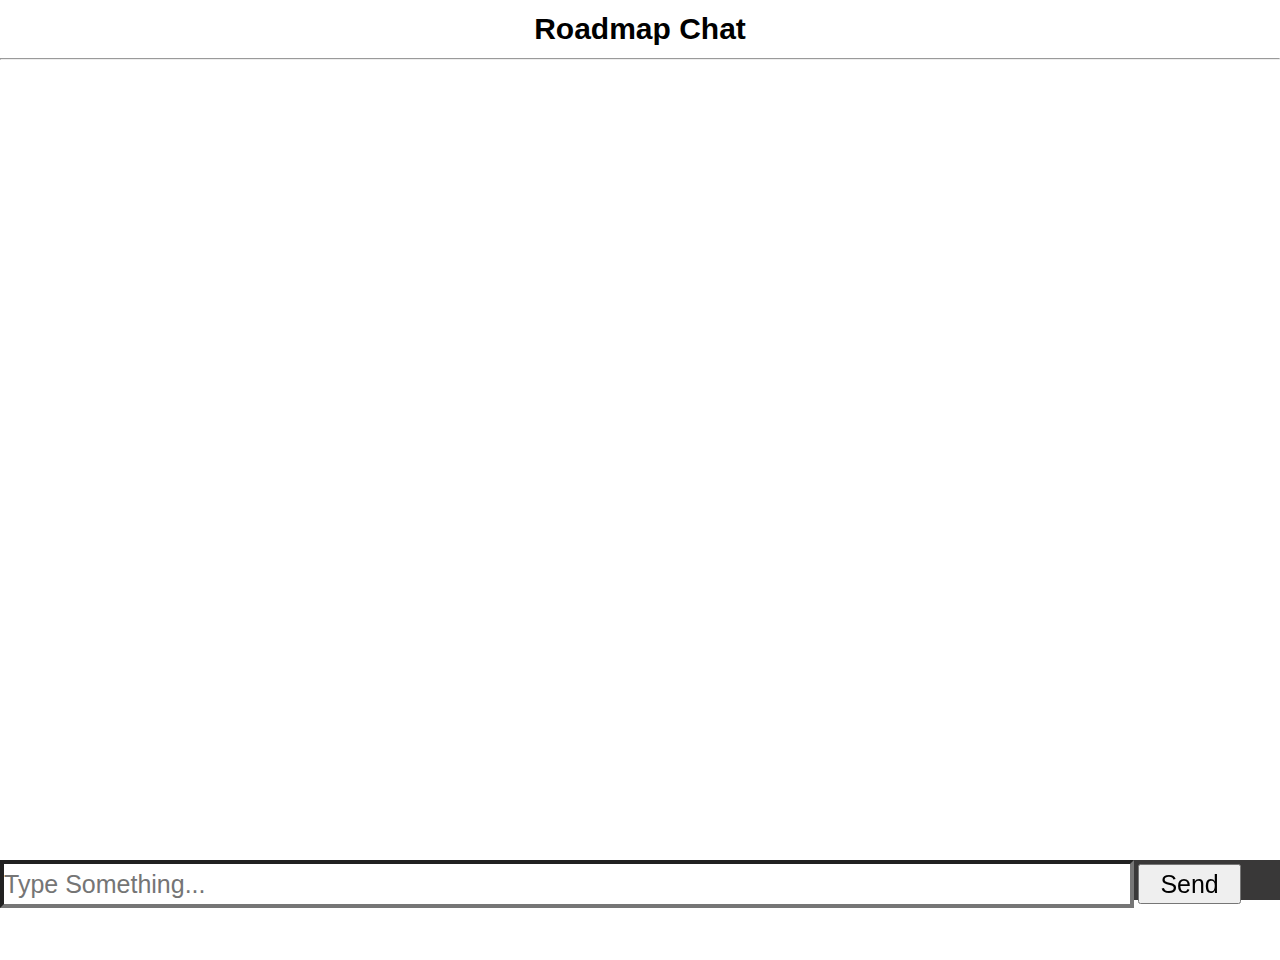
==== index.html @ 2d673031 "initial commit" ====
<!DOCTYPE html>
<html lang="en">
<head>
    <meta charset="UTF-8">
    <meta http-equiv="X-UA-Compatible" content="IE=edge">
    <meta name="viewport" content="width=device-width, initial-scale=1.0">
    <title>Redirecting...</title>
</head>
<body>
    <p>Redirecting...</p>
    <script src="./js/check-credentials.js"></script>
    <script>
        window.location.pathname = "./chat.html";
    </script>
</body>
</html>
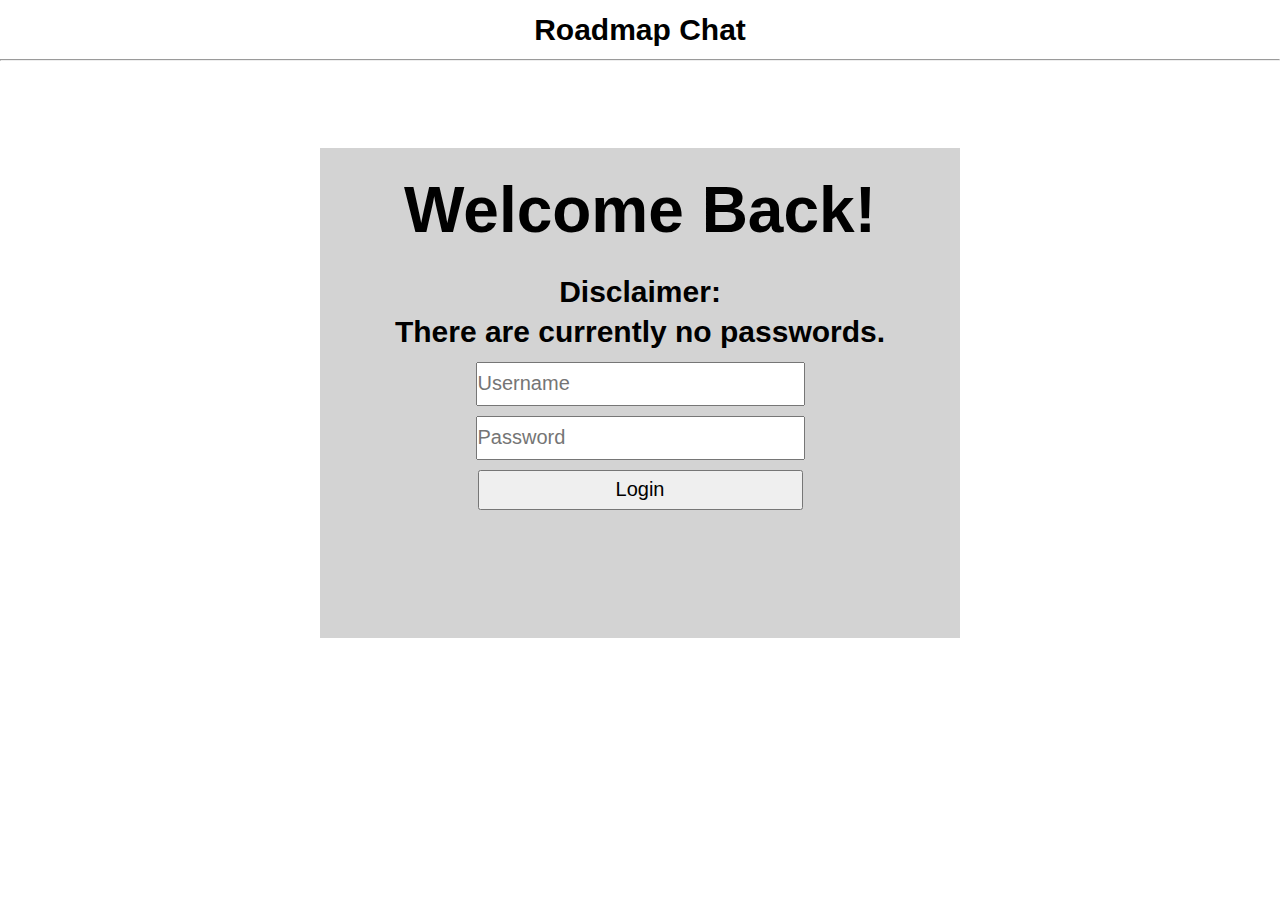
==== commit 3e056696: "Update 0.1.0b" ====
--- a/index.html
+++ b/index.html
@@ -7,8 +7,14 @@
     <title>Redirecting...</title>
 </head>
 <body>
+    <!-- This page simply serves to make sure the user is sent to the proper place. -->
     <p>Redirecting...</p>
+    <!-- Check if localStorage "username" exists, if not: redirect to login page to create one. -->
     <script src="./js/check-credentials.js"></script>
+    <!-- This is a vulnerability because the user can simply ignore the first script tag and write their
+    local data. A simple way to solve this is to validate with tokens and check occasionally in the main app
+    for consistent token validation. -->
+    <!-- However, this is not a problem for now because I don't care about username ownership yet. -->
     <script>
         window.location.pathname = "./chat.html";
     </script>
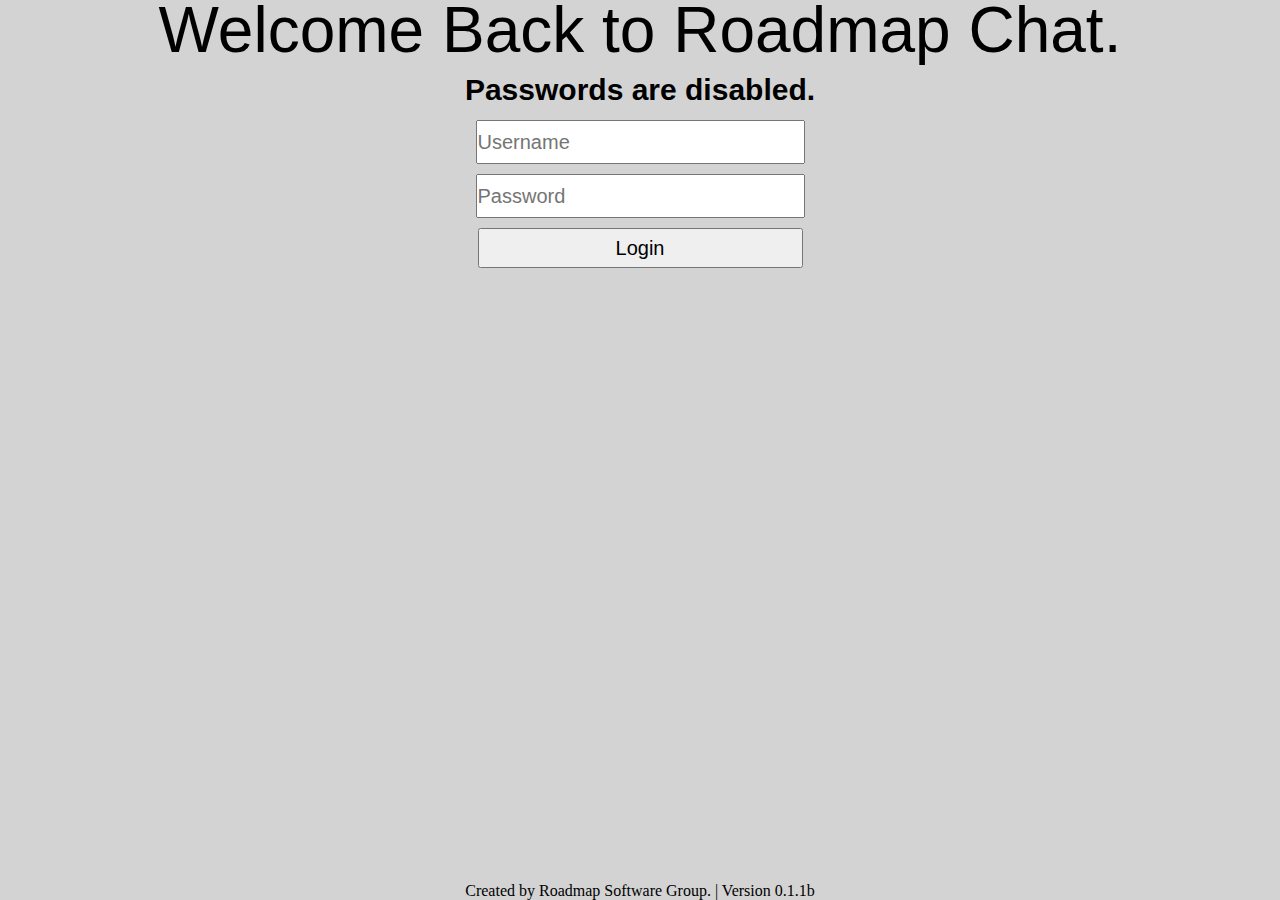
==== commit d27b42a0: "0.1.0b -> 0.1.1b. + extras." ====
--- a/index.html
+++ b/index.html
@@ -4,7 +4,7 @@
     <meta charset="UTF-8">
     <meta http-equiv="X-UA-Compatible" content="IE=edge">
     <meta name="viewport" content="width=device-width, initial-scale=1.0">
-    <title>Redirecting...</title>
+    <title>Roadmap Chat</title>
 </head>
 <body>
     <!-- This page simply serves to make sure the user is sent to the proper place. -->
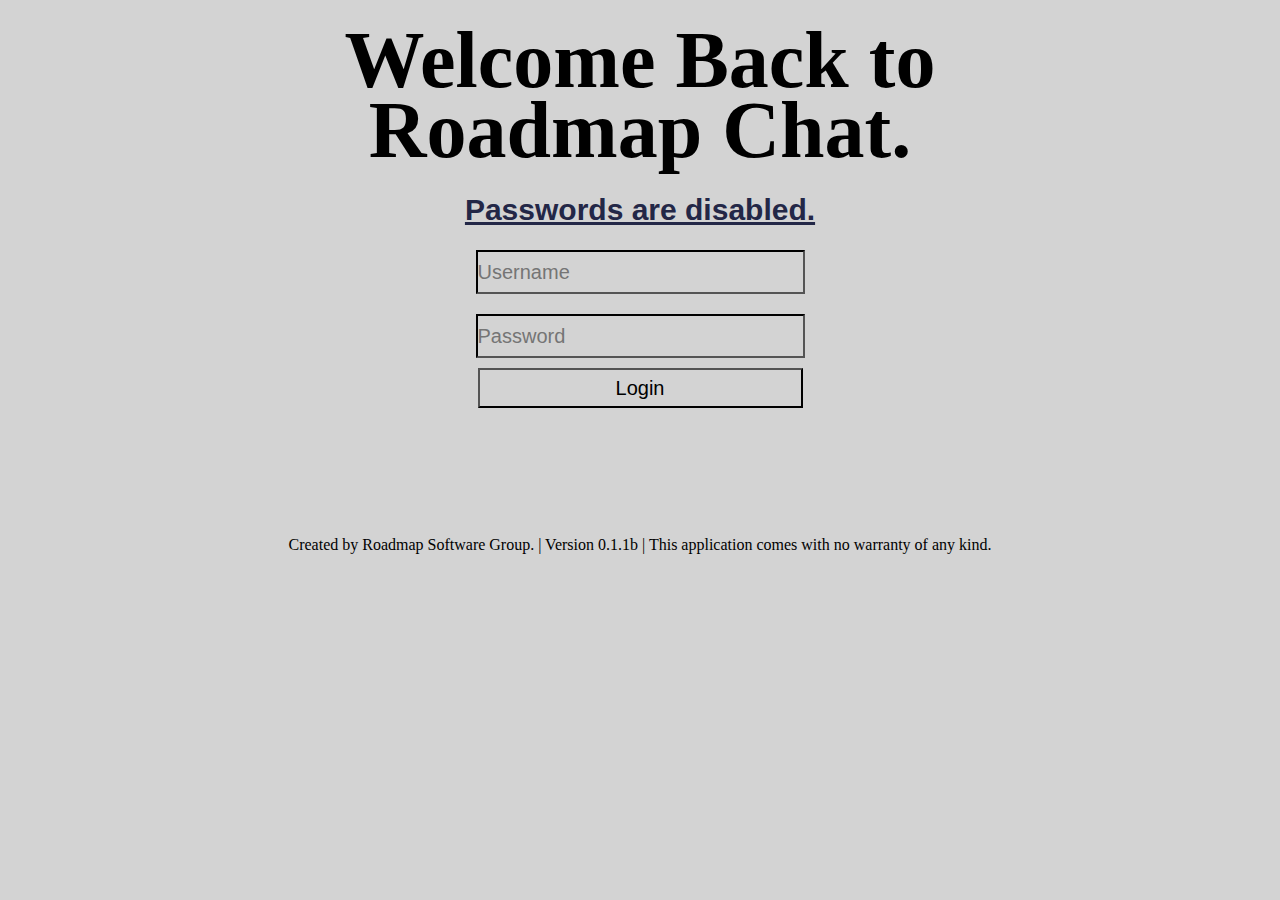
==== commit 8cfa380c: "Massive UI Update." ====
--- a/index.html
+++ b/index.html
@@ -4,6 +4,8 @@
     <meta charset="UTF-8">
     <meta http-equiv="X-UA-Compatible" content="IE=edge">
     <meta name="viewport" content="width=device-width, initial-scale=1.0">
+    <link rel="icon" href="./images/icon.svg">
+    <link rel="apple-touch-icon" href="./images/icon.svg">
     <title>Roadmap Chat</title>
 </head>
 <body>
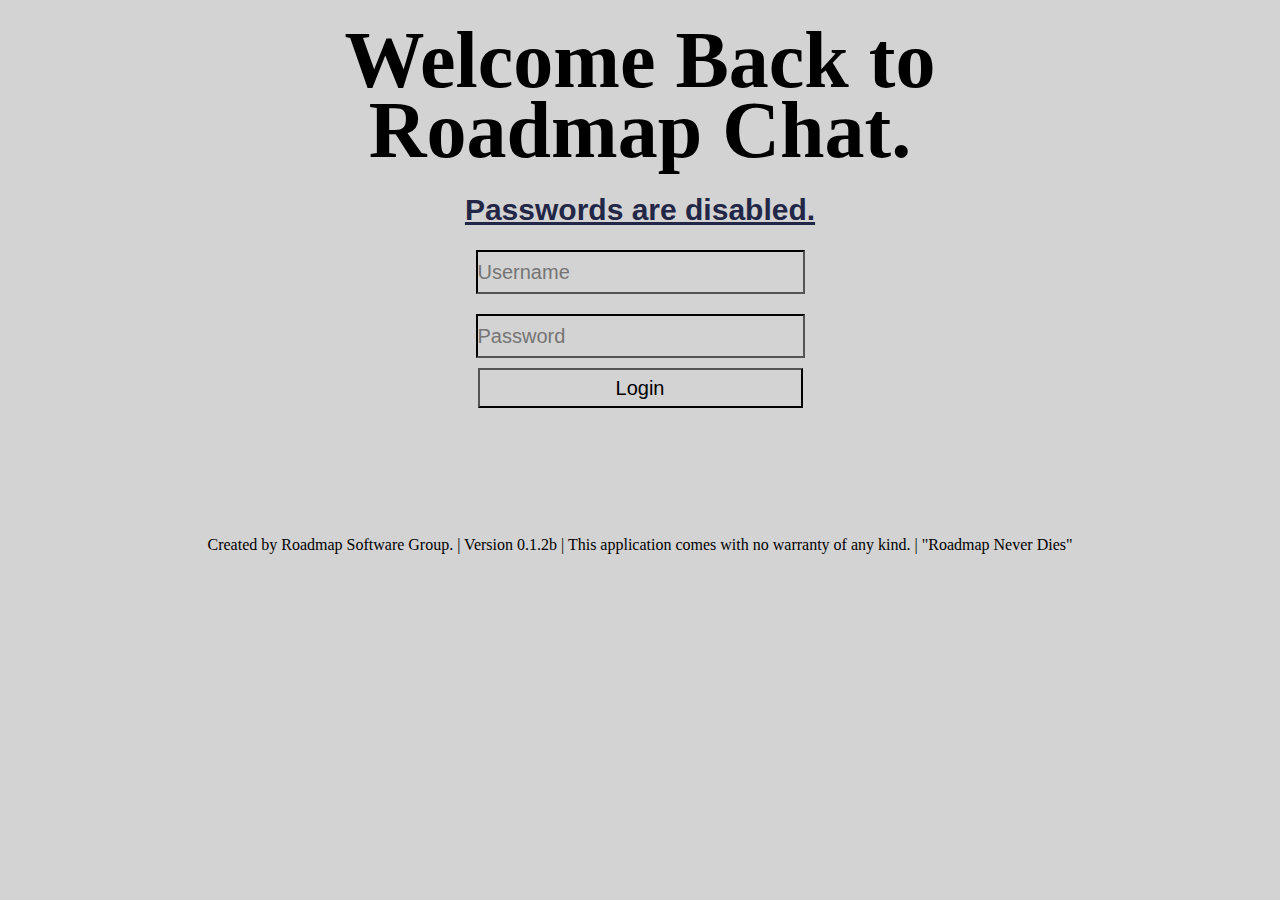
==== commit 1eed3d4c: "Chat Client 0.1.2b" ====
--- a/index.html
+++ b/index.html
@@ -9,8 +9,6 @@
     <title>Roadmap Chat</title>
 </head>
 <body>
-    <!-- This page simply serves to make sure the user is sent to the proper place. -->
-    <p>Redirecting...</p>
     <!-- Check if localStorage "username" exists, if not: redirect to login page to create one. -->
     <script src="./js/check-credentials.js"></script>
     <!-- This is a vulnerability because the user can simply ignore the first script tag and write their
